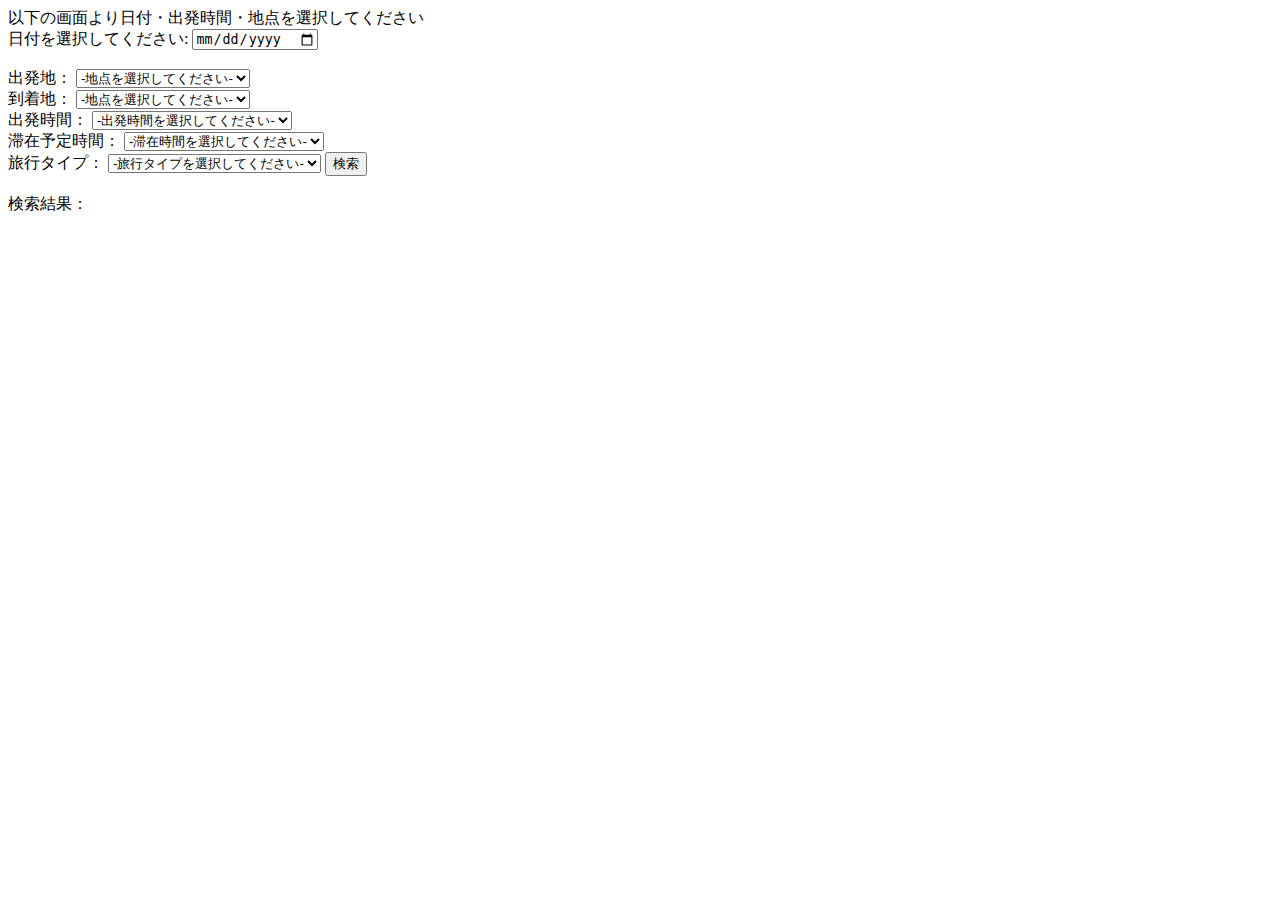
==== index.html @ 682727d9 "rename" ====
<!DOCTYPE html>
<html lang="ja">
<head>	
<meta charset="utf-8">
<title>佐原観光検索</title>
<meta name="description" content="サイトの概要を記載">
<link rel="stylesheet" href="style.css">

</head>
<body>
<form id="myForm">
以下の画面より日付・出発時間・地点を選択してください
<br>
<div>
    <label for="date-picker">日付を選択してください:</label>
    <input type="date" id="date-picker" name="date-picker">
</div>
<br>
出発地：
<select name="spot">
    <option value="">-地点を選択してください-</option>
    <optgroup label="東京都">
    <option value="tokyo">東京</option>
    <option value="shinjyuku">新宿</option>
    <option value="shinagawa">品川</option>
    </optgroup>>
    <optgroup label="千葉県">
    <option value="narita">成田</option>
    <option value="narita-airport">成田空港</option>
    <option value="chiba">千葉</option>
    <option value="sawara">佐原駅</option>
    </optgroup>
    <optgroup label="神奈川県">
    <option value="yokohama">横浜</option>
    </optgroup>
</select>
<br>
到着地：
<select name="backspot">
    <option value="">-地点を選択してください-</option>
    <optgroup label="東京都">
    <option value="tokyo">東京</option>
    <option value="shinjyuku">新宿</option>
    <option value="shinagawa">品川</option>
    </optgroup>>
    <optgroup label="千葉県">
    <option value="narita">成田</option>
    <option value="narita-airport">成田空港</option>
    <option value="chiba">千葉</option>
    <option value="sawara">佐原駅</option>
    </optgroup>
    <optgroup label="神奈川県">
    <option value="yokohama">横浜</option>
    </optgroup>
</select>
<br>
出発時間：
<select name="time">
    <option value="">-出発時間を選択してください-</option>
    <option value="7">7時</option>
    <option value="8">8時</option>
    <option value="9">9時</option>
    <option value="10">10時</option>
    <option value="11">11時</option>
    <option value="12">12時</option>
    <option value="13">13時</option>
    <option value="14">14時</option>
</select>
<br>
滞在予定時間：
<select name="attime">
    <option value="">-滞在時間を選択してください-</option>
    <option value="2">2時間</option>
    <option value="3">3時間</option>
    <option value="4">4時間</option>
    <option value="5">5時間</option>
    <option value="6">6時間</option>
</select>
<br>
旅行タイプ：
<select name="type">
    <option value="">-旅行タイプを選択してください-</option>
    <option value="kengaku">見学系</option>
    <option value="taiken">体験系</option>
    <option value="inou">伊能忠敬</option>
    <option value="jinjya">神社・仏閣</option>
    <option value="onogawa">小野川沿い街歩き</option>

</select>
<input type="submit" value="検索"> <!-- 検索ボタンを追加 -->
</form>
<script src="main.js"></script>
<br>
検索結果：
<div id="routeContainer">
    <!-- 経路をここに追加 -->
</div>
</body>
</html>
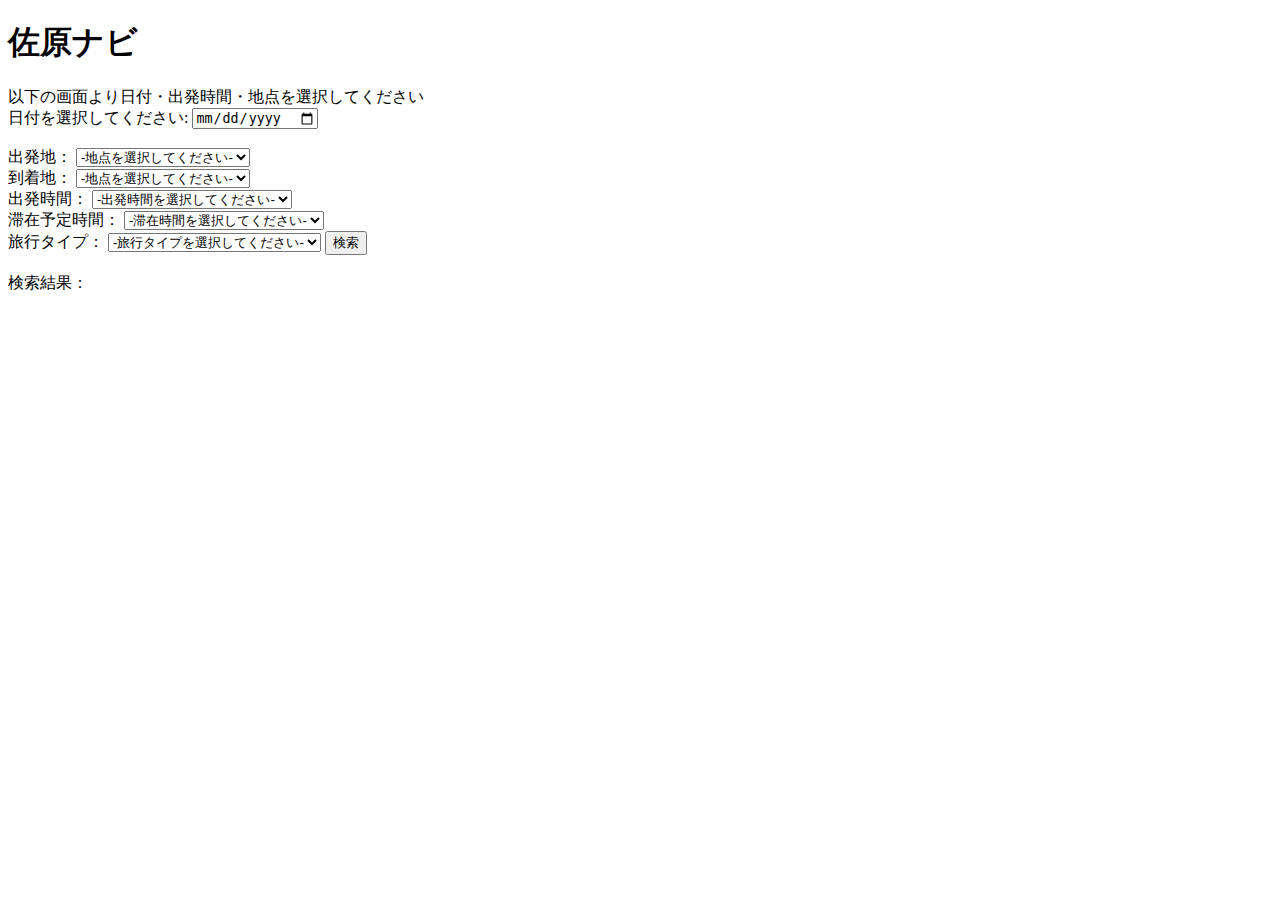
==== commit b06edb45: "[add]h1" ====
--- a/index.html
+++ b/index.html
@@ -8,6 +8,7 @@
 
 </head>
 <body>
+<h1>佐原ナビ</h1>
 <form id="myForm">
 以下の画面より日付・出発時間・地点を選択してください
 <br>
